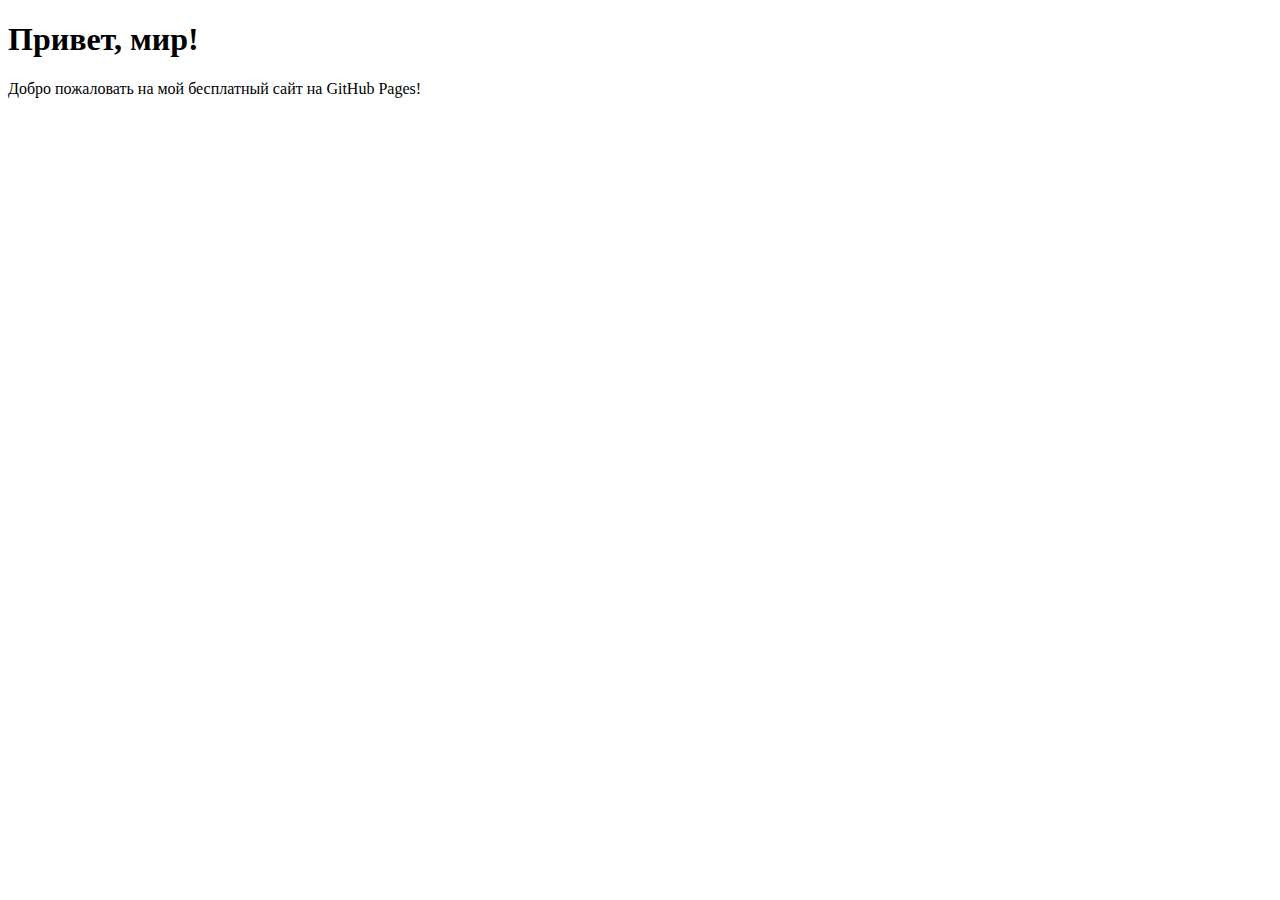
==== index.html @ eb380447 "Create index.html" ====
<!DOCTYPE html>
<html lang="ru">
<head>
    <meta charset="UTF-8">
    <meta name="viewport" content="width=device-width, initial-scale=1.0">
    <title>Мой сайт</title>
</head>
<body>
    <h1>Привет, мир!</h1>
    <p>Добро пожаловать на мой бесплатный сайт на GitHub Pages!</p>
</body>
</html>
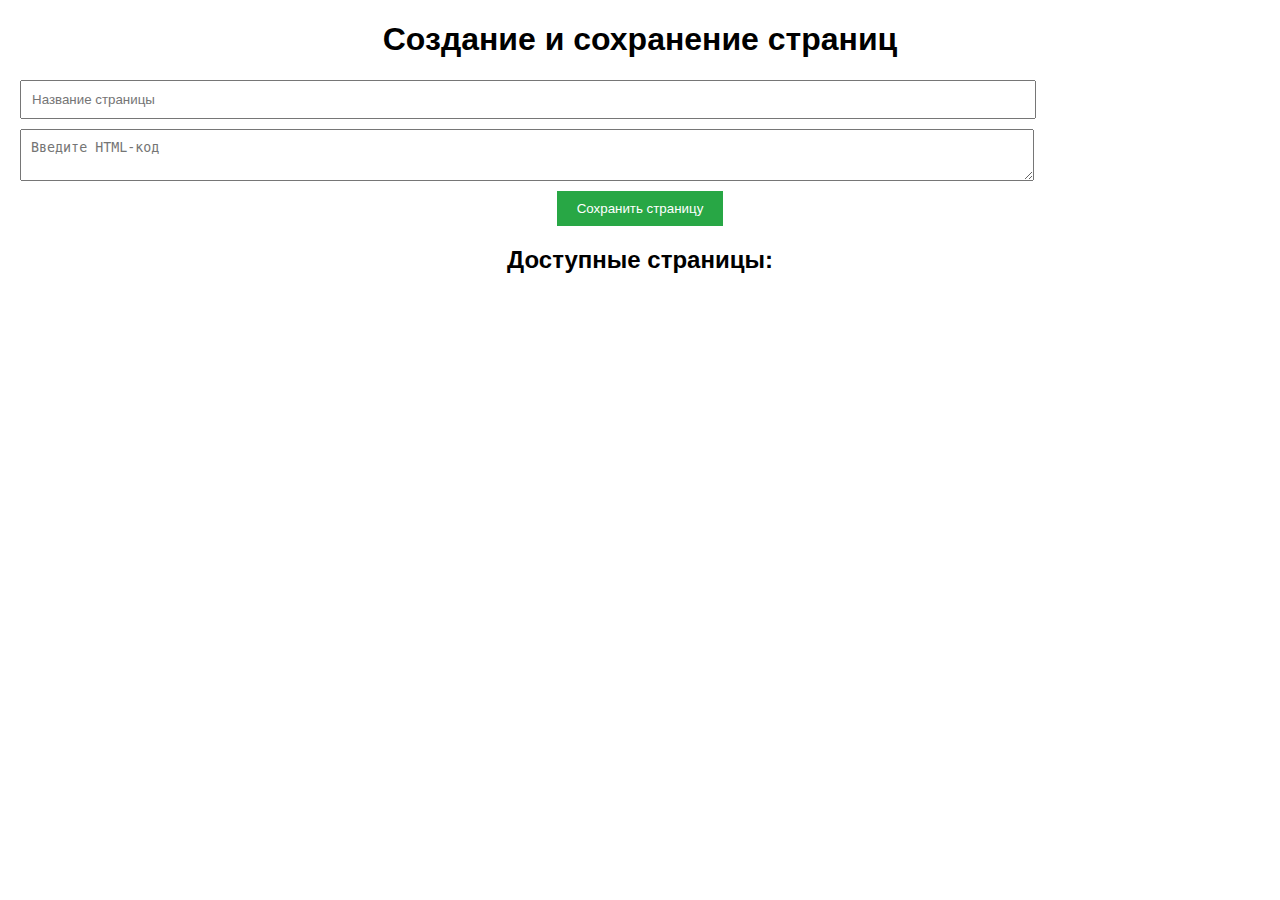
==== commit ca354cff: "Add files via upload" ====
--- a/index.html
+++ b/index.html
@@ -3,10 +3,21 @@
 <head>
     <meta charset="UTF-8">
     <meta name="viewport" content="width=device-width, initial-scale=1.0">
-    <title>Мой сайт</title>
+    <title>GitHub Pages Site</title>
+    <link rel="stylesheet" href="styles.css">
 </head>
 <body>
-    <h1>Привет, мир!</h1>
-    <p>Добро пожаловать на мой бесплатный сайт на GitHub Pages!</p>
+
+    <h1>Создание и сохранение страниц</h1>
+
+    <input type="text" id="title" placeholder="Название страницы">
+    <textarea id="content" placeholder="Введите HTML-код"></textarea>
+    <button id="saveBtn">Сохранить страницу</button>
+
+    <h2>Доступные страницы:</h2>
+    <ul id="pagesList"></ul>
+
+    <script src="script.js"></script>
+
 </body>
-</html>
+</html>--- a/styles.css
+++ b/styles.css
@@ -0,0 +1,38 @@
+body {
+    font-family: Arial, sans-serif;
+    margin: 20px;
+    text-align: center;
+}
+
+input, textarea {
+    width: 80%;
+    padding: 10px;
+    margin: 10px 0;
+    display: block;
+}
+
+button {
+    padding: 10px 20px;
+    background: #28a745;
+    color: white;
+    border: none;
+    cursor: pointer;
+}
+
+button:hover {
+    background: #218838;
+}
+
+ul {
+    list-style: none;
+    padding: 0;
+}
+
+ul li {
+    margin: 5px 0;
+}
+
+ul li a {
+    text-decoration: none;
+    color: blue;
+}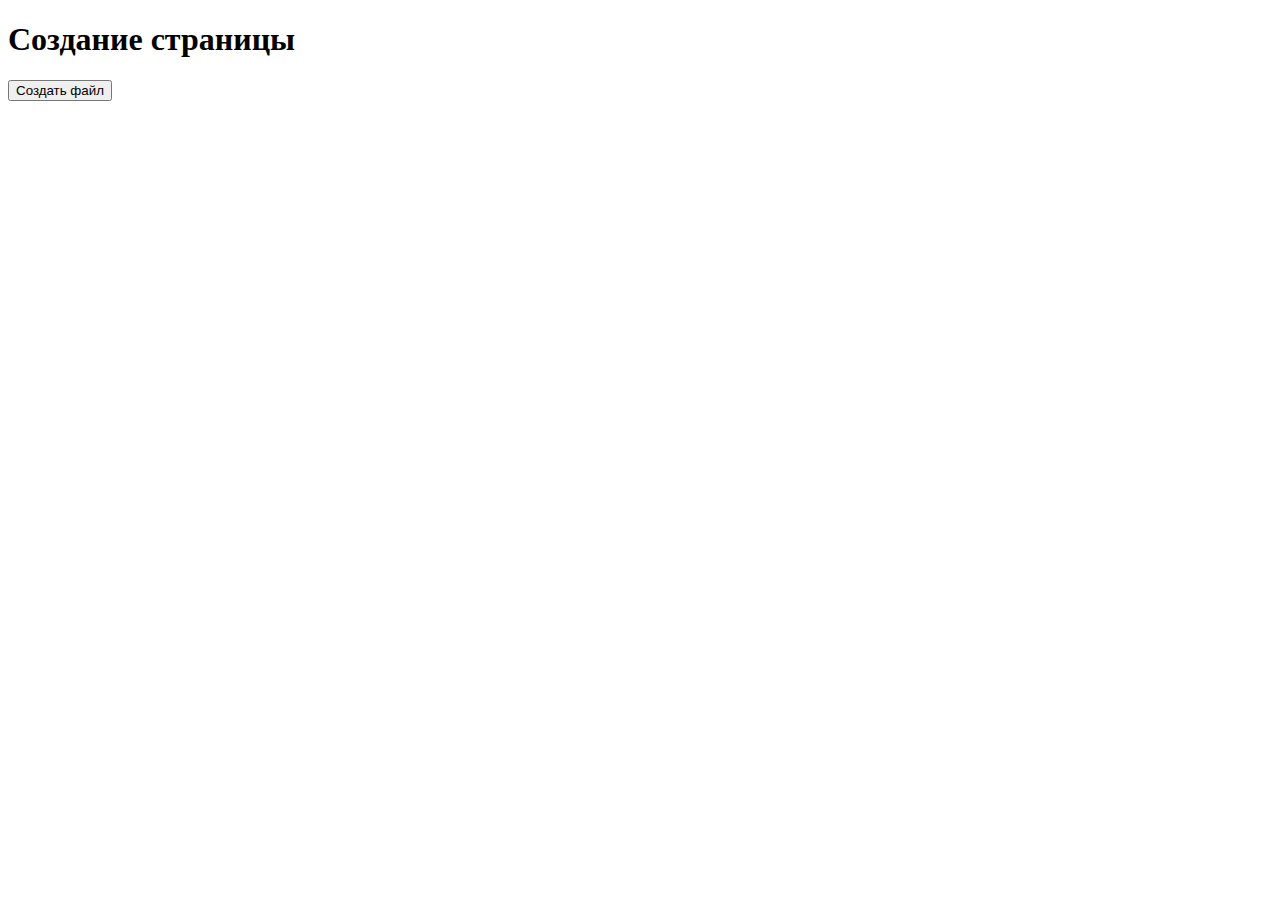
==== commit 8bebce2e: "Update index.html" ====
--- a/index.html
+++ b/index.html
@@ -3,21 +3,12 @@
 <head>
     <meta charset="UTF-8">
     <meta name="viewport" content="width=device-width, initial-scale=1.0">
-    <title>GitHub Pages Site</title>
-    <link rel="stylesheet" href="styles.css">
+    <title>Создание страницы</title>
 </head>
 <body>
-
-    <h1>Создание и сохранение страниц</h1>
-
-    <input type="text" id="title" placeholder="Название страницы">
-    <textarea id="content" placeholder="Введите HTML-код"></textarea>
-    <button id="saveBtn">Сохранить страницу</button>
-
-    <h2>Доступные страницы:</h2>
-    <ul id="pagesList"></ul>
+    <h1>Создание страницы</h1>
+    <button id="createPageBtn">Создать файл</button>
 
     <script src="script.js"></script>
-
 </body>
-</html>+</html>
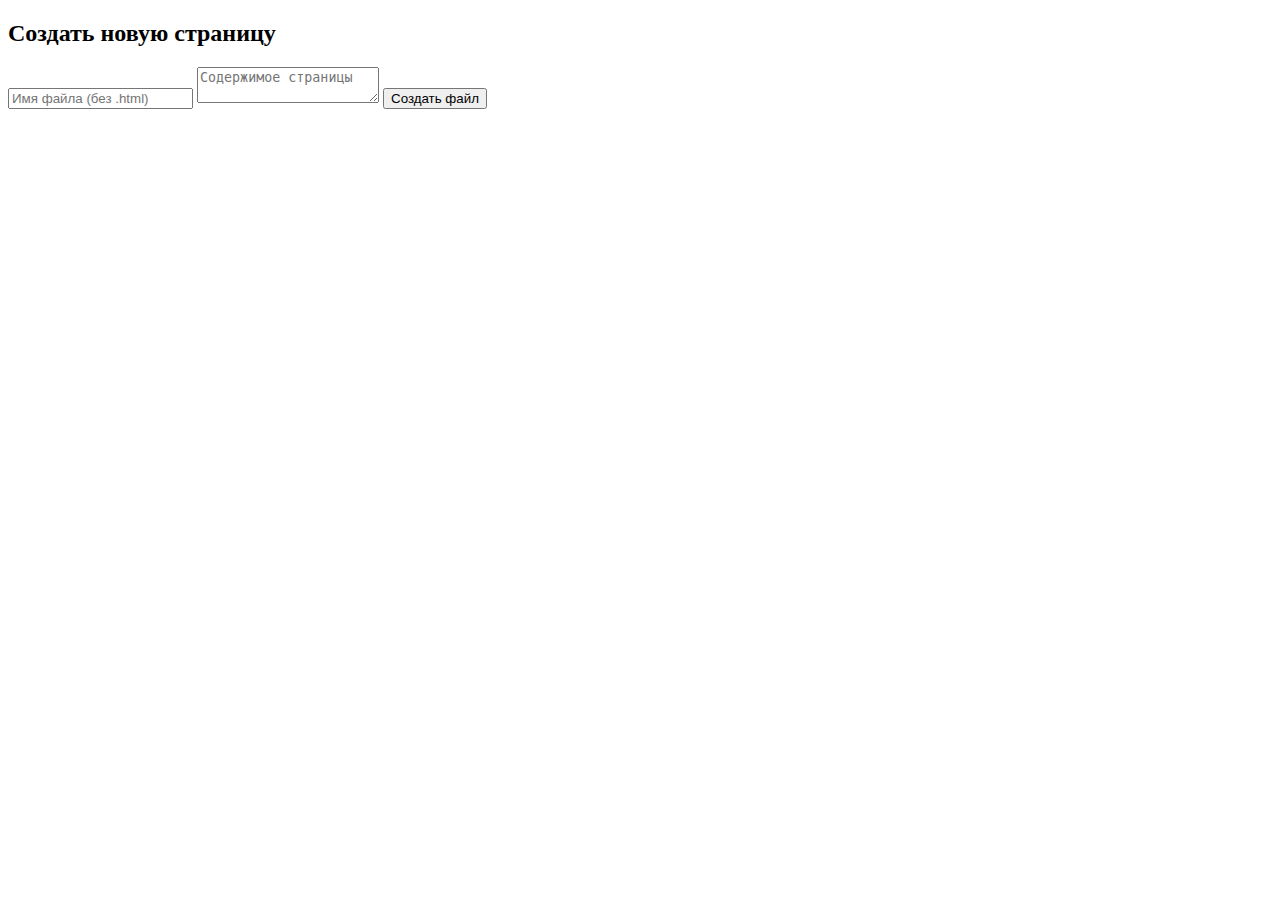
==== commit a78c8133: "Update index.html" ====
--- a/index.html
+++ b/index.html
@@ -3,11 +3,13 @@
 <head>
     <meta charset="UTF-8">
     <meta name="viewport" content="width=device-width, initial-scale=1.0">
-    <title>Создание страницы</title>
+    <title>Создать страницу</title>
 </head>
 <body>
-    <h1>Создание страницы</h1>
-    <button id="createPageBtn">Создать файл</button>
+    <h2>Создать новую страницу</h2>
+    <input type="text" id="fileName" placeholder="Имя файла (без .html)">
+    <textarea id="fileContent" placeholder="Содержимое страницы"></textarea>
+    <button id="createFileButton">Создать файл</button>
 
     <script src="script.js"></script>
 </body>
